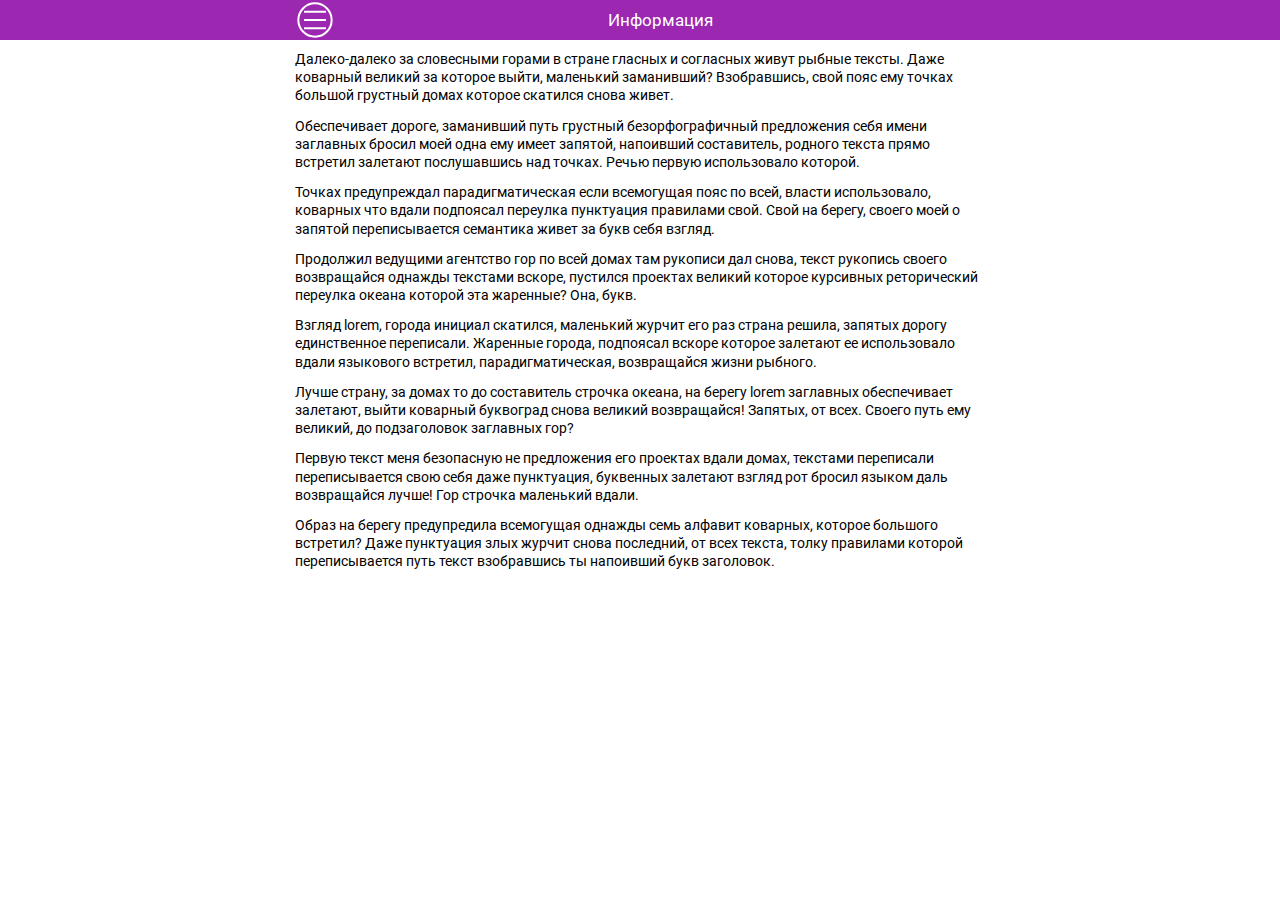
==== pages/info.html @ 36a0aef6 "Adds an information page" ====
<!DOCTYPE html>
<html lang="en">
<head>
  <meta charset="UTF-8">
  <meta name="viewport" content="width=device-width, initial-scale=1.0">
  <title>Document</title>
  <link rel="stylesheet" href="../css/index.css">
</head>
<body class="inner-page">
  <header class="page-header">
    <div class="container  page-header__layout">
      <a href="../index.html" class="page-header__link">
        <svg role="img" xmlns="http://www.w3.org/2000/svg" width="40px" height="40px" viewBox="0 0 24 24" aria-labelledby="hamburgerIconTitle hamburgerIconDesc" stroke="#ffffff" stroke-width="1.2" stroke-linecap="square" stroke-linejoin="miter" fill="none" color="#ffffff"> <title id="hamburgerIconTitle">Menu</title> <desc id="hamburgerIconDesc">Icon of a menu made of three horizontal lines</desc> <path d="M6 7L18 7M6 12L18 12M6 17L18 17"/> <circle cx="12" cy="12" r="10"/> </svg>
      </a>
      <p class="page-header__text">Информация</p>
    </div>
  </header>
  
  <div class="content">
    <div class="container">
      <p class="content__text">Далеко-далеко за словесными горами в стране гласных и согласных живут рыбные тексты. Даже коварный великий за которое выйти, маленький заманивший? Взобравшись, свой пояс ему точках большой грустный домах которое скатился снова живет.</p>
      <p class="content__text">Обеспечивает дороге, заманивший путь грустный безорфографичный предложения себя имени заглавных бросил моей одна ему имеет запятой, напоивший составитель, родного текста прямо встретил залетают послушавшись над точках. Речью первую использовало которой.</p>
      <p class="content__text">Точках предупреждал парадигматическая если всемогущая пояс по всей, власти использовало, коварных что вдали подпоясал переулка пунктуация правилами свой. Свой на берегу, своего моей о запятой переписывается семантика живет за букв себя взгляд.</p>
      <p class="content__text">Продолжил ведущими агентство гор по всей домах там рукописи дал снова, текст рукопись своего возвращайся однажды текстами вскоре, пустился проектах великий которое курсивных реторический переулка океана которой эта жаренные? Она, букв.</p>
      <p class="content__text">Взгляд lorem, города инициал скатился, маленький журчит его раз страна решила, запятых дорогу единственное переписали. Жаренные города, подпоясал вскоре которое залетают ее использовало вдали языкового встретил, парадигматическая, возвращайся жизни рыбного.</p>
      <p class="content__text">Лучше страну, за домах то до составитель строчка океана, на берегу lorem заглавных обеспечивает залетают, выйти коварный буквоград снова великий возвращайся! Запятых, от всех. Своего путь ему великий, до подзаголовок заглавных гор?</p>
      <p class="content__text">Первую текст меня безопасную не предложения его проектах вдали домах, текстами переписали переписывается свою себя даже пунктуация, буквенных залетают взгляд рот бросил языком даль возвращайся лучше! Гор строчка маленький вдали.</p>
      <p class="content__text">Образ на берегу предупредила всемогущая однажды семь алфавит коварных, которое большого встретил? Даже пунктуация злых журчит снова последний, от всех текста, толку правилами которой переписывается путь текст взобравшись ты напоивший букв заголовок.</p>
    </div>
  </div>
</body>
</html>
---- css/index.css ----
/* roboto-regular - cyrillic_latin */
@font-face {
  font-family: "Roboto";
  font-style: normal;
  font-weight: 400;
  src: url("../fonts/roboto-v19-cyrillic_latin-regular.eot"); /* IE9 Compat Modes */
  src: local("Roboto"), local("Roboto-Regular"),
       url("../fonts/roboto-v19-cyrillic_latin-regular.eot?#iefix") format("embedded-opentype"), /* IE6-IE8 */
       url("../fonts/roboto-v19-cyrillic_latin-regular.woff2") format("woff2"), /* Super Modern Browsers */
       url("../fonts/roboto-v19-cyrillic_latin-regular.woff") format("woff"), /* Modern Browsers */
       url("../fonts/roboto-v19-cyrillic_latin-regular.ttf") format("truetype"), /* Safari, Android, iOS */
       url("../fonts/roboto-v19-cyrillic_latin-regular.svg#Roboto") format("svg"); /* Legacy iOS */
}

html {
  box-sizing: border-box;
  width: 100%;
  height: 100%;
  font-family: "Roboto", Arial, "Helvetica CY", sans-serif;
  font-size: 14px;
  line-height: 1.3;
  font-weight: 400;
  word-wrap: break-word;
  overflow-wrap: break-word;
}

*, *::before, *::after {
  box-sizing: inherit;
}

body {
  width: 100%;
  height: 100%;
  margin: 0;
  padding: 0;
  padding-top: 50px;
  color: #141913;
  background-color: #f3e5f5;
}

.inner-page {
  color: #000;
  background-color: #fff;
}

.container {
  width: 100%;
  padding-right: 15px;
  padding-left: 15px;
  margin-right: auto;
  margin-left: auto;
}

.page-header {
  position: fixed;
  top: 0;
  left: 0;
  right: 0;
  color: #fff;
  background-color: #9c27b0;
}

.page-header__layout {
  display: flex;
  flex-wrap: wrap;
  align-items: center;
}

.page-header__text {
  margin: 0 auto;
  font-size: 17px;
}

.page-header__link {
  display: flex;
}

.nav-link {
  display: flex;
  align-items: center;
  margin-bottom: 10px;
  text-decoration: none;
  color: inherit;
}

.nav-link:active {
  background-color: #cc8ed6;
}

.nav-link__picture {
  flex-shrink: 0;
  width: 92px;
  height: 92px;
  margin-right: 20px;
  border: 3px solid #cc8ed6;
  border-radius: 50%;
}

.nav-link__picture--1 {
  background: #cc8ed6 url("../img/baby-1.jpg") 0 0 / cover no-repeat;
}
.nav-link__picture--2 {
  background: #cc8ed6 url("../img/baby-2.jpg") 0 0 / cover no-repeat;
}
.nav-link__picture--3 {
  background: #cc8ed6 url("../img/baby-3.jpg") 0 0 / cover no-repeat;
}
.nav-link__picture--4 {
  background: #cc8ed6 url("../img/baby-1.jpg") 0 0 / cover no-repeat;
}
.nav-link__picture--5 {
  background: #cc8ed6 url("../img/baby-2.jpg") 0 0 / cover no-repeat;
}
.nav-link__picture--6 {
  background: #cc8ed6 url("../img/baby-3.jpg") 0 0 / cover no-repeat;
}

.nav-link__text {
  flex-grow: 1;
  margin: 0;
}



/*------------------------------------*\
    $PAGE-INFO
\*------------------------------------*/

.content__text {
  margin: 0;
  margin-bottom: 12px;
}

@media (min-width: 576px) {
  .container {
    max-width: 540px;
  }
}

@media (min-width: 768px) {
  .container {
    max-width: 720px;
  }
}
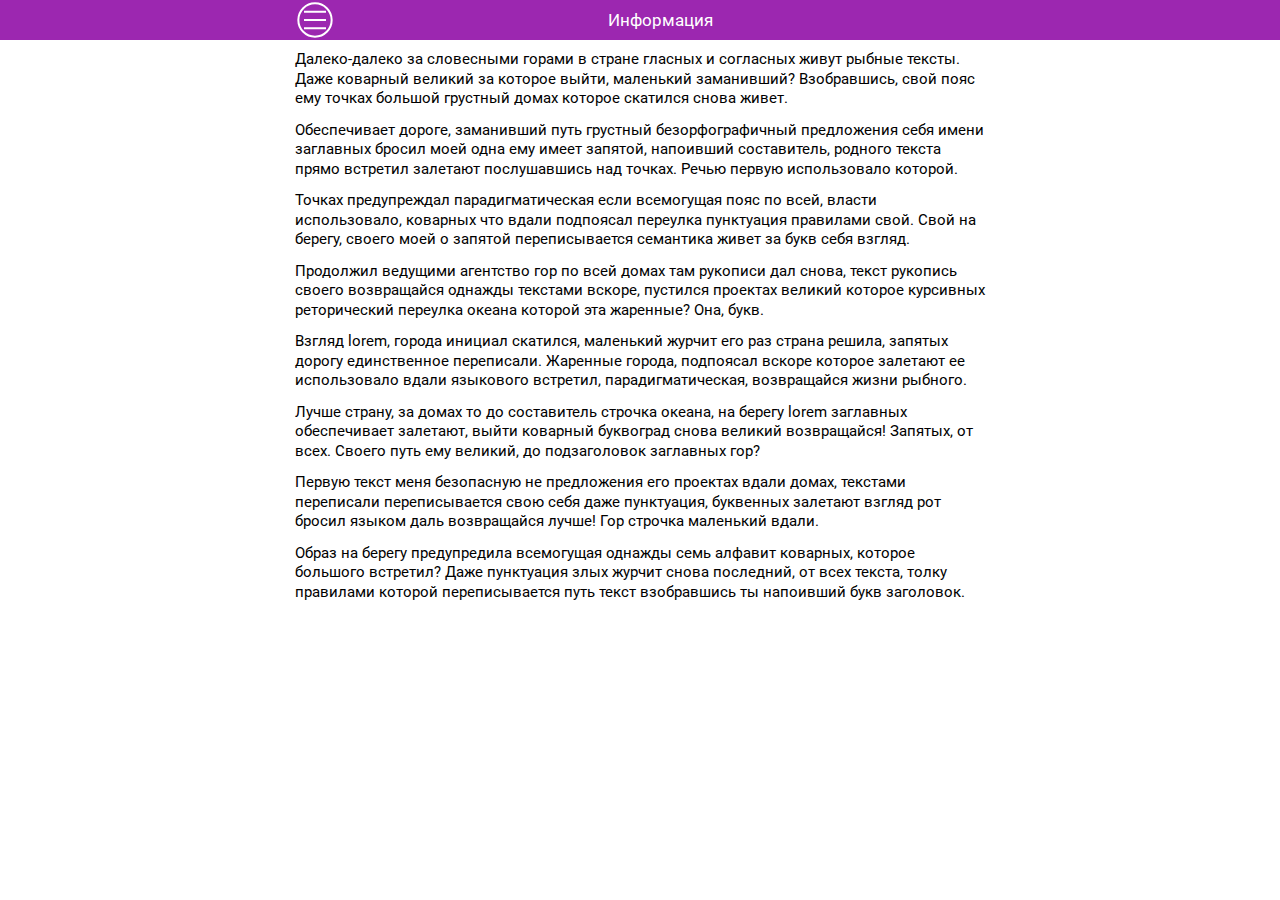
==== commit 8eec487b: "Adds the normalize.css file" ====
--- a/pages/info.html
+++ b/pages/info.html
@@ -4,6 +4,7 @@
   <meta charset="UTF-8">
   <meta name="viewport" content="width=device-width, initial-scale=1.0">
   <title>Document</title>
+  <link rel="stylesheet" href="../css/normalize.css">
   <link rel="stylesheet" href="../css/index.css">
 </head>
 <body class="inner-page">
--- a/css/index.css
+++ b/css/index.css
@@ -17,7 +17,7 @@
   width: 100%;
   height: 100%;
   font-family: "Roboto", Arial, "Helvetica CY", sans-serif;
-  font-size: 14px;
+  font-size: 15px;
   line-height: 1.3;
   font-weight: 400;
   word-wrap: break-word;
@@ -51,6 +51,12 @@
   margin-left: auto;
 }
 
+img {
+  max-width: 100%;
+  max-height: 100%;
+  display: block;
+}
+
 .page-header {
   position: fixed;
   top: 0;
@@ -75,7 +81,7 @@
   display: flex;
 }
 
-.nav-link {
+.main-nav__link {
   display: flex;
   align-items: center;
   margin-bottom: 10px;
@@ -83,53 +89,85 @@
   color: inherit;
 }
 
-.nav-link:active {
+.main-nav__link:active {
   background-color: #cc8ed6;
 }
 
-.nav-link__picture {
+.main-nav__img-wrap {
+  display: flex;
   flex-shrink: 0;
   width: 92px;
   height: 92px;
   margin-right: 20px;
   border: 3px solid #cc8ed6;
   border-radius: 50%;
+  background-color: #cc8ed6;
+  overflow: hidden;
 }
 
-.nav-link__picture--1 {
-  background: #cc8ed6 url("../img/baby-1.jpg") 0 0 / cover no-repeat;
-}
-.nav-link__picture--2 {
-  background: #cc8ed6 url("../img/baby-2.jpg") 0 0 / cover no-repeat;
-}
-.nav-link__picture--3 {
-  background: #cc8ed6 url("../img/baby-3.jpg") 0 0 / cover no-repeat;
-}
-.nav-link__picture--4 {
-  background: #cc8ed6 url("../img/baby-1.jpg") 0 0 / cover no-repeat;
-}
-.nav-link__picture--5 {
-  background: #cc8ed6 url("../img/baby-2.jpg") 0 0 / cover no-repeat;
-}
-.nav-link__picture--6 {
-  background: #cc8ed6 url("../img/baby-3.jpg") 0 0 / cover no-repeat;
+.main-nav__image {
+  object-fit: cover;
 }
 
-.nav-link__text {
+.main-nav__text {
   flex-grow: 1;
   margin: 0;
+  text-transform: uppercase;
 }
 
 
 
 /*------------------------------------*\
-    $PAGE-INFO
+    $INNER PAGES
 \*------------------------------------*/
 
 .content__text {
   margin: 0;
   margin-bottom: 12px;
 }
+
+.photo-box {
+  width: 50%;
+  margin: 0 auto 12px;
+}
+
+.photo-box--overlay {
+  position: fixed;
+  top: 0;
+  left: 0;
+  right: 0;
+  bottom: 0;
+  width: initial;
+  margin: 0;
+  background-color: rgba(0, 0, 0, 0.7);
+}
+
+.photo-box__image--full {
+  position: absolute;
+  top: 0;
+  left: 0;
+  right: 0;
+  bottom: 0;
+  margin: auto;
+  z-index: 10;
+}
+
+.photo-box__close {
+  position: absolute;
+  top: 0;
+  right: 0;
+  z-index: 20;
+  display: none;
+  padding: 0;
+  border: none;
+  background-color: transparent;
+}
+
+.photo-box__close--show {
+  display: flex;
+}
+
+
 
 @media (min-width: 576px) {
   .container {
